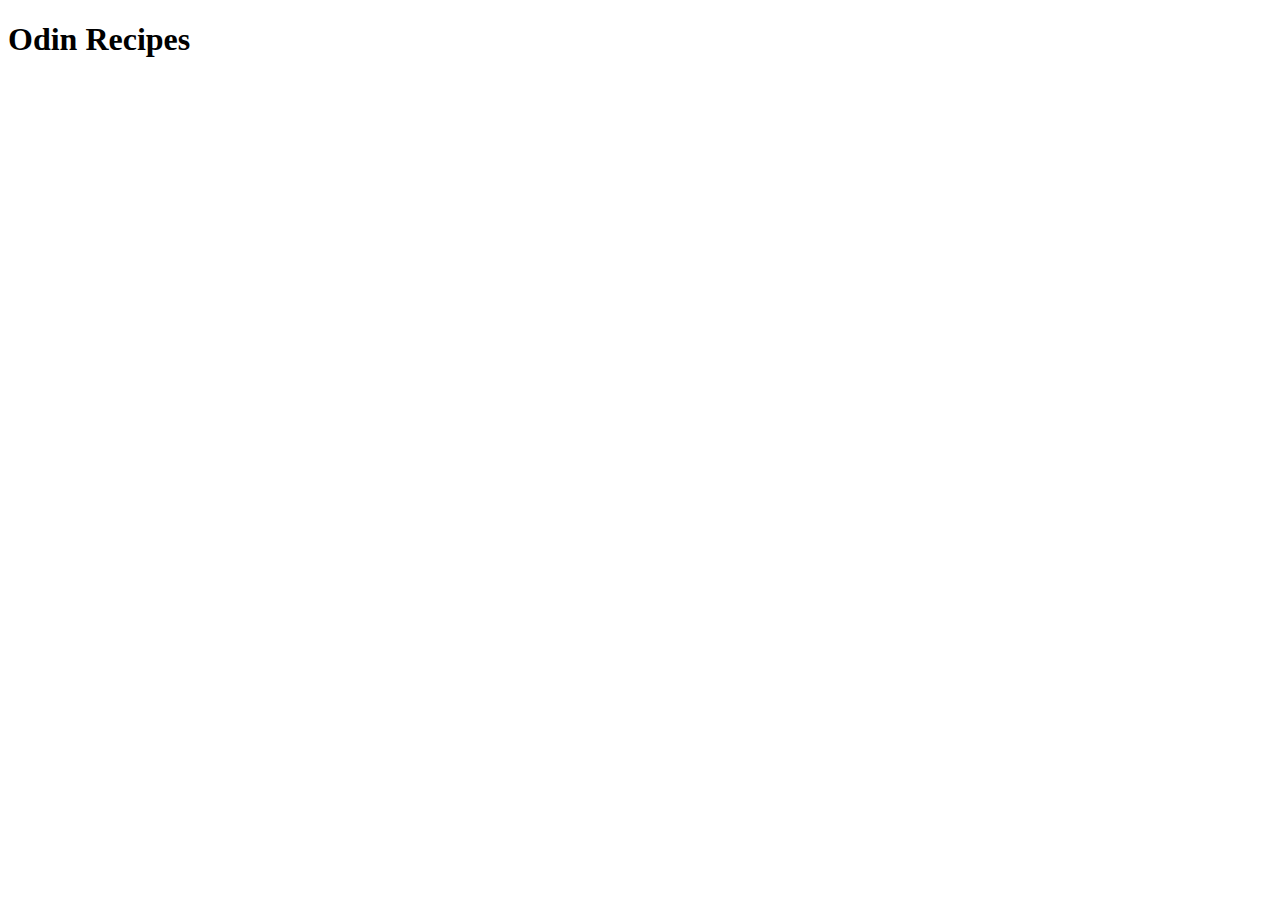
==== index.html @ 64f512c4 "Created and populated index.html" ====
<!DOCTYPE html>
<html lang="en">
<head>
    <meta charset="UTF-8">
    <meta name="viewport" content="width=device-width, initial-scale=1.0">
    <title>ODIN PROJ</title>
</head>
<body>
    <h1>Odin Recipes</h1>
</body>
</html>
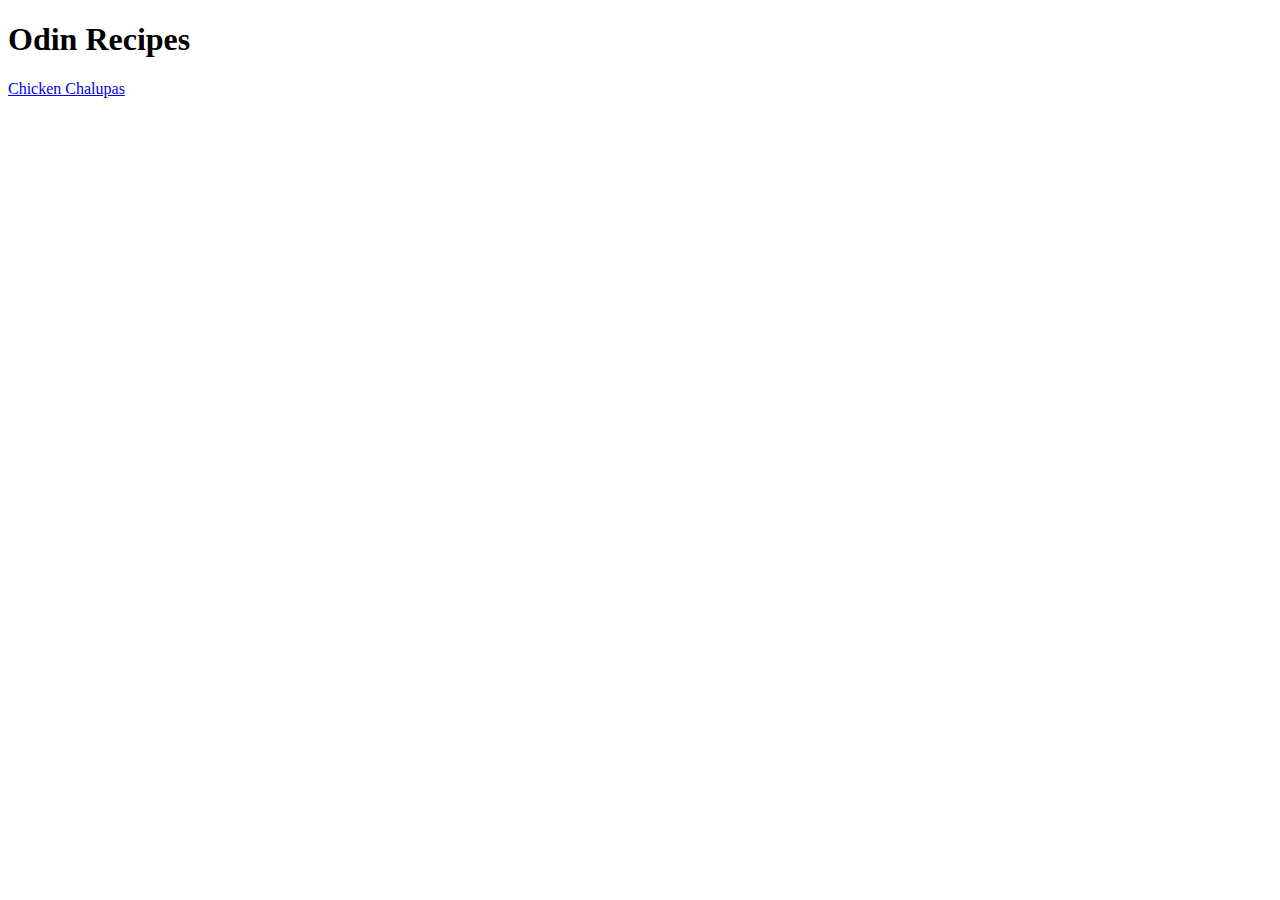
==== commit f28eba5b: "Added link on 'index.html'" ====
--- a/index.html
+++ b/index.html
@@ -7,5 +7,6 @@
 </head>
 <body>
     <h1>Odin Recipes</h1>
+    <a href="pages/chickenchalupa.html" target="_blank">Chicken Chalupas</a>
 </body>
 </html>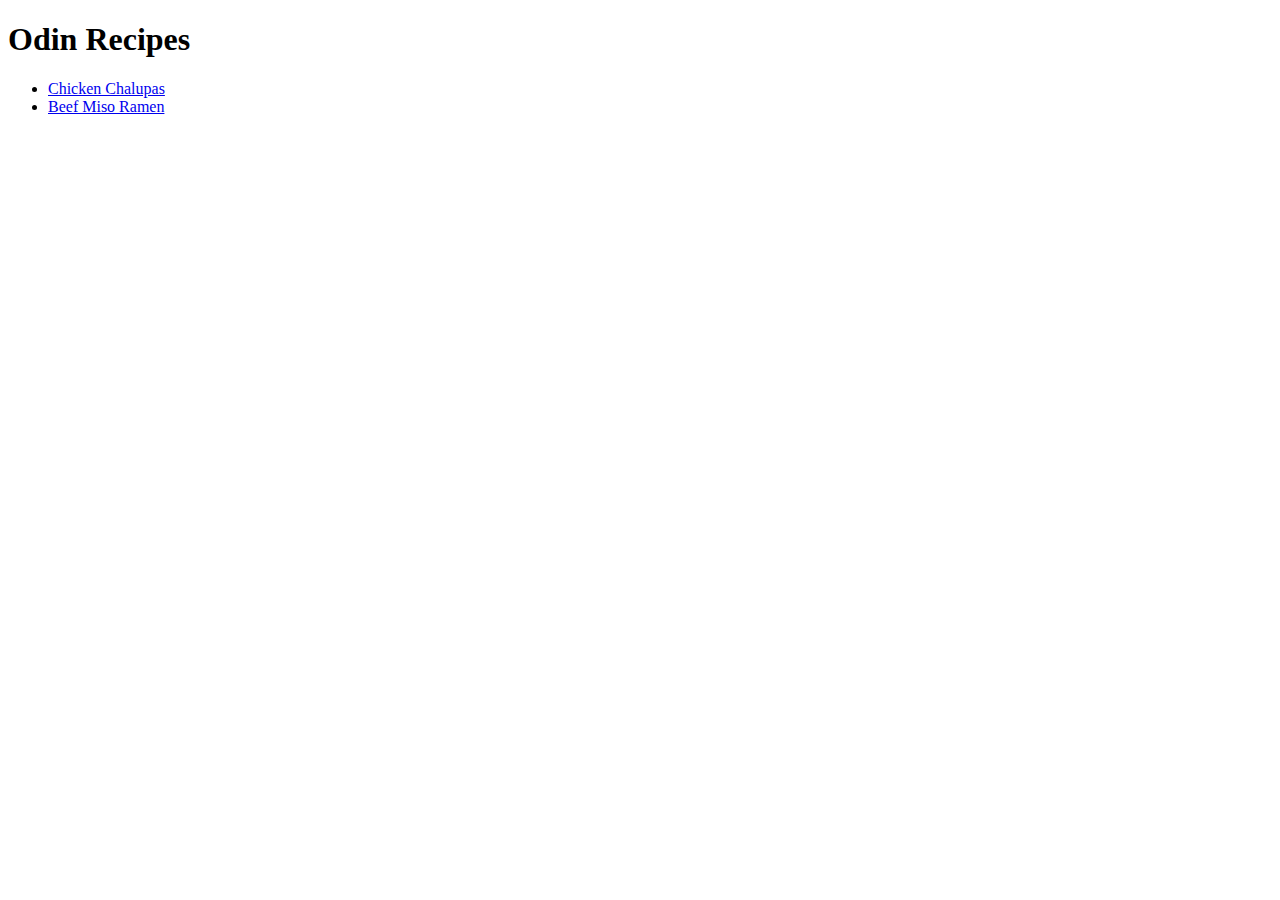
==== commit e40d544c: "Created and Populated 'beefmisoramen.html' + linked it on index.html" ====
--- a/index.html
+++ b/index.html
@@ -7,6 +7,9 @@
 </head>
 <body>
     <h1>Odin Recipes</h1>
-    <a href="pages/chickenchalupa.html" target="_blank">Chicken Chalupas</a>
+    <ul>
+        <li><a href="recipes/chickenchalupa.html" target="_blank">Chicken Chalupas</a></li>
+        <li><a href="recipes/beefmisoramen.html" target="_blank">Beef Miso Ramen</a></li>
+    </ul>   
 </body>
 </html>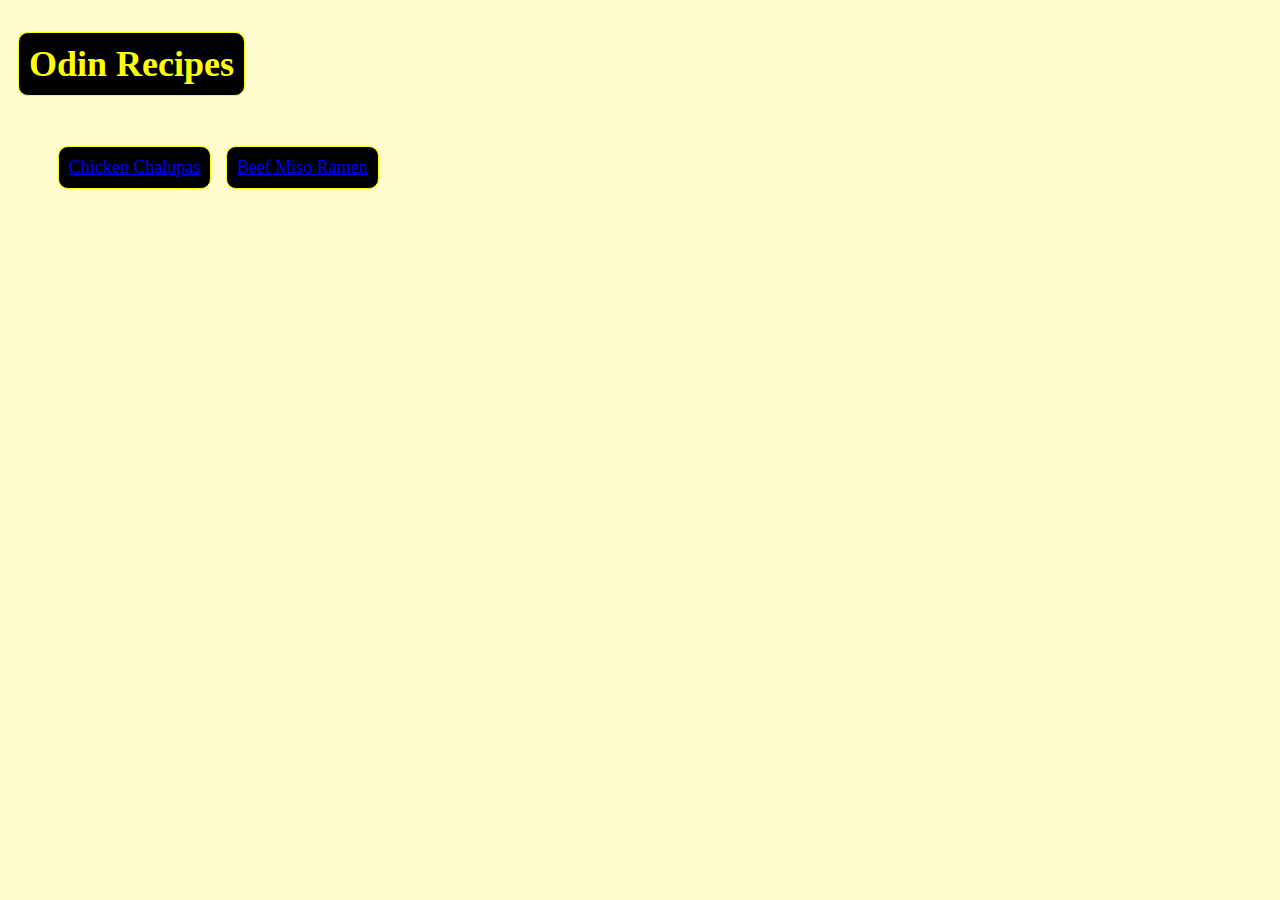
==== commit f88fa35f: "Forgot about Git for a second: (changes were not made in this order)" ====
--- a/index.html
+++ b/index.html
@@ -3,13 +3,14 @@
 <head>
     <meta charset="UTF-8">
     <meta name="viewport" content="width=device-width, initial-scale=1.0">
+    <link rel="stylesheet" href="styles.css">
     <title>ODIN PROJ</title>
 </head>
 <body>
-    <h1>Odin Recipes</h1>
+    <h1 class="recipetitle heading">Odin Recipes</h1>
     <ul>
-        <li><a href="recipes/chickenchalupa.html" target="_blank">Chicken Chalupas</a></li>
-        <li><a href="recipes/beefmisoramen.html" target="_blank">Beef Miso Ramen</a></li>
+        <li class="heading"><a href="recipes/chickenchalupa.html" target="_blank">Chicken Chalupas</a></li>
+        <li class="heading"><a href="recipes/beefmisoramen.html" target="_blank">Beef Miso Ramen</a></li>
     </ul>   
 </body>
 </html>--- a/styles.css
+++ b/styles.css
@@ -0,0 +1,38 @@
+html {
+    margin: 0;
+    padding: 0;
+    box-sizing: border-box;
+    background-color: #FFFDD0;
+    font-size: 18px;
+}
+* {
+    box-sizing: inherit;
+}
+img {
+    display: block;
+    margin: 0 auto;
+}
+.recipetitle {
+    text-align: center;
+}
+.heading {
+    color: yellow;
+    margin-left: 10px;
+    border: 1px solid yellow;
+    border-radius: 10px;
+    display: inline-block;
+    padding: 10px;
+    background-color: black;
+}
+.heading.sub {
+    margin-left: 25px;
+}
+li {
+    margin: 8px 0;
+}
+p {
+    margin-left: 25px;
+}
+.header {
+    text-align: center;
+}